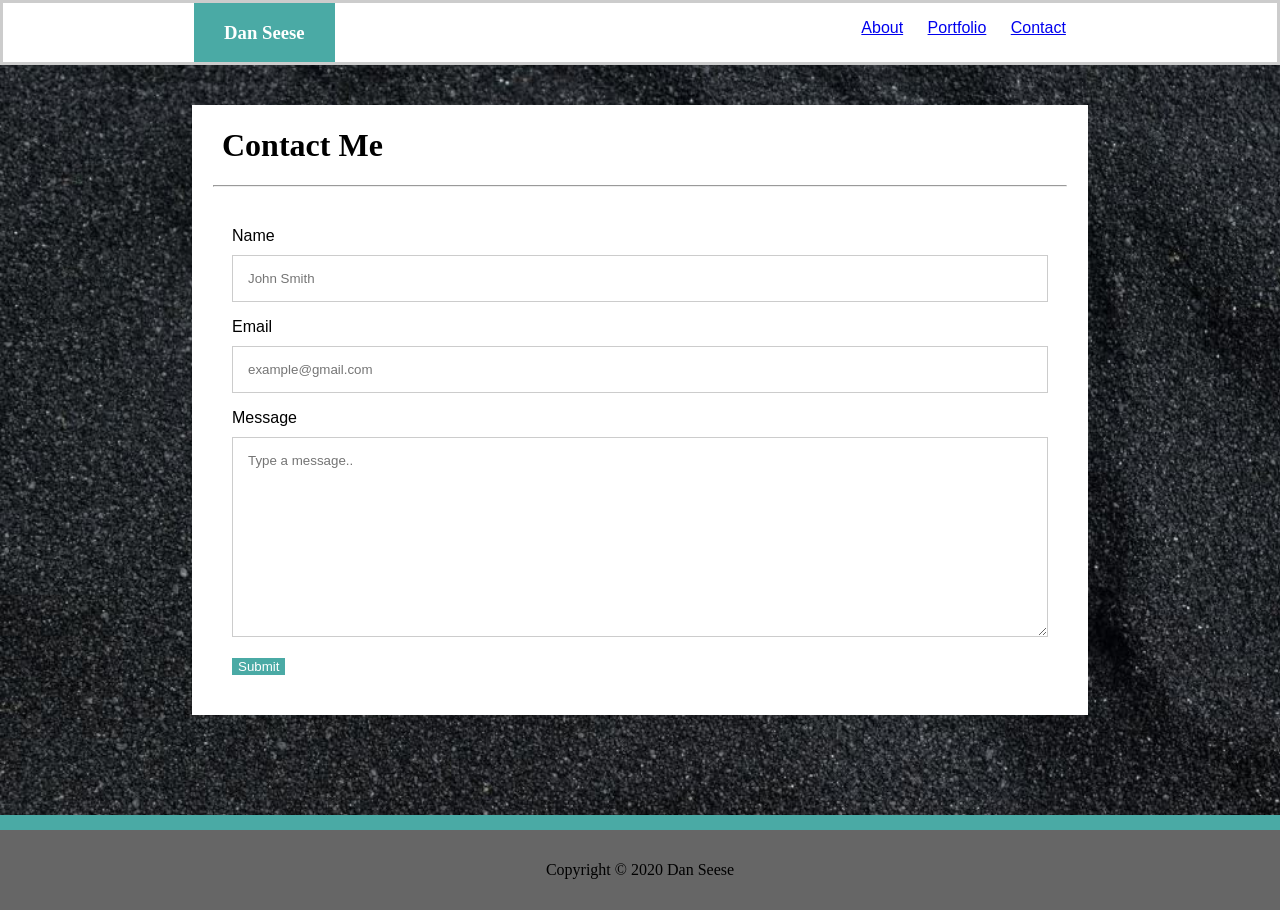
==== contact.html @ 60ee0107 "updated portfolio site" ====
<!DOCTYPE html>
<html lang="en">

<head>
    <meta charset="UTF-8">

    <link rel="stylesheet" type="text/css" href="style.css">
    <link rel="stylesheet" type="text/css" href="contact-style.css">
    <meta name="viewport" content="width=device-width, initial-scale=1.0">
    <title>Dan's Portfolio</title>
</head>


<body>

    <section id="top-nav">
        <nav class="clearfix container">
            <div class="logo">
                <h1>Dan Seese</h1>
            </div>
            <ul>
                <li><a href="index.html">About</a></li>
                <li><a href="portfolio.html">Portfolio</a></li>
                <li><a href="contact.html">Contact</a></li>
            </ul>
        </nav>
    </section>


    <div class="clearfix body-text-container profile-container container">
        <h1>Contact Me</h1>

        <hr>

        <div class="contact-container">
            <form action="action_page.php">

                <label for="fname">Name</label>
                <input type="text" id="fname" name="firstname" placeholder="John Smith">

                <label for="lname">Email</label>
                <input type="text" id="lname" name="lastname" placeholder="example@gmail.com">

                <label for="subject">Message</label>
                <textarea id="subject" name="subject" placeholder="Type a message.." style="height:200px"></textarea>

                <input type="submit" value="Submit">

            </form>
        </div>
    </div>

    <div class="green-footer">

    </div>


    <div class="clearfix footer">
        <p>Copyright &copy; 2020 Dan Seese</p>
    </div>






</body>

</html>
---- style.css ----
#top-nav {
    color: #333;
    background: #ffffff;
    border-style: solid;
    border-color: #cccccc;
}

body {
    background-image: url("background2.jpg");
    background-repeat: no-repeat;
    background-size: cover;
    margin: 0;
    padding: 0;
  }



h1 {
    font-family: 'Georgia', Times, Times New Roman, serif;
    padding-left: 30px;
    padding-right: 30px;
}

.logo {
    float: left;
    display: inline;
    background-color: #4aaaa5;
    color: #ffffff;

}


hr {
    width: 95%;
}

.clearfix {
    *zoom: 1;
}
.clearfix:before, .clearfix:after {
    content: "";
    display: table;
}

.clearfix:after {
    clear: both;
}


#top-nav {
    background-color: #ffffff;
    font-family: Arial, Helvetica, sans-serif;
}

ul {
    float: right;
 }

li  {
    display: inline;
    margin-right: 20px;
   }

.body-text-container {
    background-color: #ffffff;
    margin-top: 30px;
    margin-right: 30px;
}

.container {
    background-color: #ffffff;
    margin: auto;
    width: 70%;
}

.profile-container {
    background-color: #ffffff;
    margin-top: 40px;
    margin-bottom: 100px;

}

#profile-pic {
    float: left;
    display: inline-block;
    padding-left: 30px;
    padding-top: 30px;
    padding-bottom: 30px;
    padding-right: 30px;
    background-color: #ffffff;
}

#profile-pic img {
    max-width: 300px;
    width: 100%;
    margin: none;

}      

.body-copy {
    font-family: Arial, Helvetica, sans-serif;
    background-color: #ffffff;
    line-height: 40px;
    margin-left: 30px;
    padding-top: 30px;
    padding-bottom: 30px;
    margin-right: 30px;
}
.column {
    float: left;
    padding-left: 30px;
    padding-top: 30px;
    padding-right: 30px;
    background-color: #ffffff;
}

.text-overlay {
    position: relative;
}

.text-overlay p{
    position: absolute;
    text-align: center;
    font-size: 20px;
    color: #ffffff;
    background-color: #4aaaa5;
    width: 100%;
    padding-top: 20px;
    padding-bottom: 20px;
    bottom:0px;}
.green-footer {
    padding-top: 5px;
    padding-bottom: 5px;
    background-color: #4aaaa5;
    width: 100%;
    height:5px;
}.footer {
      background-color: #666666;
      padding-top: 15px;
      padding-bottom: 15px;
      text-align: center;
      width: 100%;
    }

 @media only screen and (max-width: 768px) {

    #top-nav {
        width: 100%;
        }

    .container {
        width: 100%;
        }

    .profile-container {
        width: 100%;
        margin-left: 10px;
        margin-right: 10px;
        }
  
    #profile-pic {
            width: 40%;
        }
        
    input[type=text], select, textarea {
        display: inline-block;
        width: 768px;
        padding: 20px;
        }
                    
input[type=submit] {
    display: inline-block;
    width: 768px;
    padding: 20px;
     }
        
}
        
@media screen and (max-width: 640px) {
   
     #top-nav {
        width: 100%;
        }
    
    .logo {
        width: 100%;
        text-align: center;
        font-size: 40px;
        }
    
    ul {
        width: 100%;
        text-align: center;
        font-size: 20px;
        }

     h1 {
        font-size: 40px;
        }


    #profile-pic {
        float: none;
        width:100%;
    }
    
    #profile-pic img {
        max-width: unset;
        width: 100%;
    
    }  

    .column {
        width: 100%;
        }
    
    .text-overlay img {
        width: 100%;    
        }

    .text-overlay p {
        width: 100%;
        padding-top: 65px;
        padding-bottom: 65px;
        font-size: 40px;
        } 

    .contact-container {
        width: 100%;
        }

    input[type=text], select, textarea {
            display: inline-block;
            width: 640px;
            padding: 20px;
          }
        
    input[type=submit] {
            display: inline-block;
            width: 640px;
            padding: 20px;
          }
   
}

@media only screen and (max-width: 980px) {
}
---- contact-style.css ----
input[type=text], select, textarea {
    font-family: Arial, Helvetica, sans-serif;
    width: 100%;
    padding: 15px;
    border: 1px solid #ccc;
    box-sizing: border-box;
    margin-top: 10px;
    margin-bottom: 16px;
    resize: vertical;

  }
  
input[type=submit] {
    font-family: Arial, Helvetica, sans-serif;
    background-color: #4aaaa5;
    color: white;
    border: none;
  }

  .contact-container {
    font-family: Arial, Helvetica, sans-serif;
    border-radius: 5px;
    background-color: #ffffff;
    margin: 40px;
  }
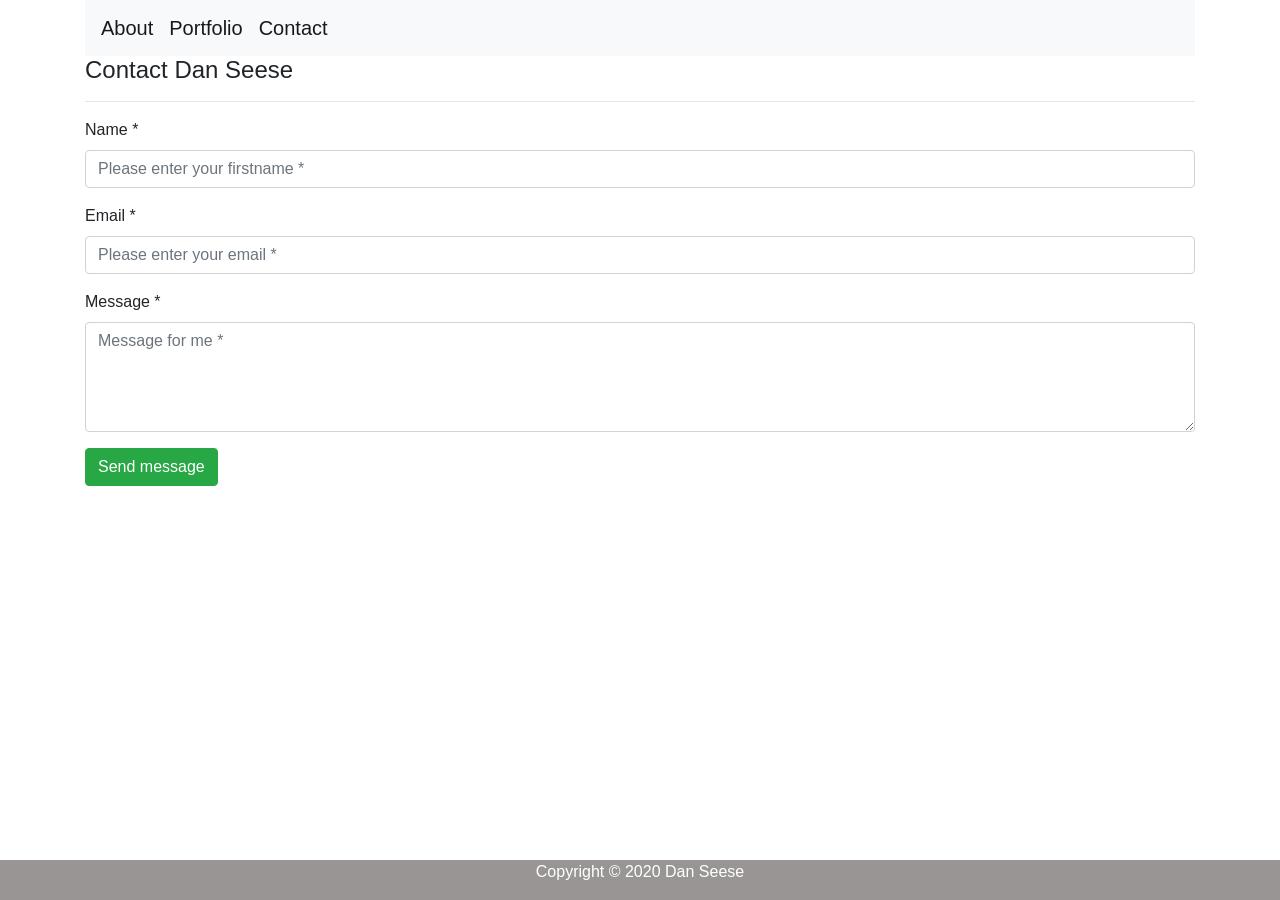
==== commit 3fa5b00d: "update" ====
--- a/contact.html
+++ b/contact.html
@@ -1,69 +1,98 @@
 <!DOCTYPE html>
 <html lang="en">
+<head>
+    <!-- Required meta tags -->
+    <meta charset="UTF-8">
+    <meta name="viewport" content="width=device-width, initial-scale=1, shrink-to-fit=no">
 
-<head>
-    <meta charset="UTF-8">
+    <!-- Bootstrap CSS -->
+    <link rel="stylesheet" href="https://stackpath.bootstrapcdn.com/bootstrap/4.5.0/css/bootstrap.min.css" integrity="sha384-9aIt2nRpC12Uk9gS9baDl411NQApFmC26EwAOH8WgZl5MYYxFfc+NcPb1dKGj7Sk" crossorigin="anonymous">
 
-    <link rel="stylesheet" type="text/css" href="style.css">
-    <link rel="stylesheet" type="text/css" href="contact-style.css">
-    <meta name="viewport" content="width=device-width, initial-scale=1.0">
-    <title>Dan's Portfolio</title>
+    <title>Contact Dan Seese</title>
+
 </head>
+<body>
 
 
-<body>
+  <div class="container">
+    <nav class="navbar navbar-expand-lg navbar-light bg-light">
+      <a class="navbar-brand" href="index.html">About</a>
+      <a class="navbar-brand" href="portfolio.html">Portfolio</a>
+      <a class="navbar-brand" href="contact.html">Contact</a>
+    </nav>
 
-    <section id="top-nav">
-        <nav class="clearfix container">
-            <div class="logo">
-                <h1>Dan Seese</h1>
+    <h4>Contact Dan Seese</h4>
+
+  <hr>
+  
+  <form id="contact-form" method="post" action="contact.php" role="form">
+
+    <div class="messages"></div>
+
+    <div class="controls">
+
+        <div class="row">
+            <div class="col-md-12">
+                <div class="form-group">
+                    <label for="form_name">Name *</label>
+                    <input id="form_name" type="text" name="name" class="form-control" placeholder="Please enter your firstname *" required="required" data-error="Firstname is required.">
+                    <div class="help-block with-errors"></div>
+                </div>
+            
             </div>
-            <ul>
-                <li><a href="index.html">About</a></li>
-                <li><a href="portfolio.html">Portfolio</a></li>
-                <li><a href="contact.html">Contact</a></li>
-            </ul>
-        </nav>
-    </section>
-
-
-    <div class="clearfix body-text-container profile-container container">
-        <h1>Contact Me</h1>
-
-        <hr>
-
-        <div class="contact-container">
-            <form action="action_page.php">
-
-                <label for="fname">Name</label>
-                <input type="text" id="fname" name="firstname" placeholder="John Smith">
-
-                <label for="lname">Email</label>
-                <input type="text" id="lname" name="lastname" placeholder="example@gmail.com">
-
-                <label for="subject">Message</label>
-                <textarea id="subject" name="subject" placeholder="Type a message.." style="height:200px"></textarea>
-
-                <input type="submit" value="Submit">
-
-            </form>
+        </div>
+        <div class="row">
+            <div class="col-md-12">
+                <div class="form-group">
+                    <label for="form_email">Email *</label>
+                    <input id="form_email" type="email" name="email" class="form-control" placeholder="Please enter your email *" required="required" data-error="Valid email is required.">
+                    <div class="help-block with-errors"></div>
+                </div>
+            </div>
+            
+            </div>
+        </div>
+        <div class="row">
+            <div class="col-md-12">
+                <div class="form-group">
+                    <label for="form_message">Message *</label>
+                    <textarea id="form_message" name="message" class="form-control" placeholder="Message for me *" rows="4" required="required" data-error="Please,leave us a message."></textarea>
+                    <div class="help-block with-errors"></div>
+                </div>
+            </div>
+            <div class="col-md-12">
+                <input type="submit" class="btn btn-success btn-send" value="Send message">
+            </div>
+        </div>
+        <div class="row">
+            <div class="col-md-12">
+                
+            </div>
         </div>
     </div>
 
-    <div class="green-footer">
-
-    </div>
+</form>
 
 
-    <div class="clearfix footer">
-        <p>Copyright &copy; 2020 Dan Seese</p>
-    </div>
+</div>
+</div>
 
-
-
-
-
+<style>
+    .footer {
+       position: fixed;
+       left: 0;
+       bottom: 0;
+       width: 100%;
+       background-color: rgb(153, 149, 149);
+       color: white;
+       text-align: center;
+    }
+    </style>
+    </head>
+    <body>
+      
+    <div class="footer">
+      <p>Copyright &copy; 2020 Dan Seese</p>
 
 </body>
-
 </html>
